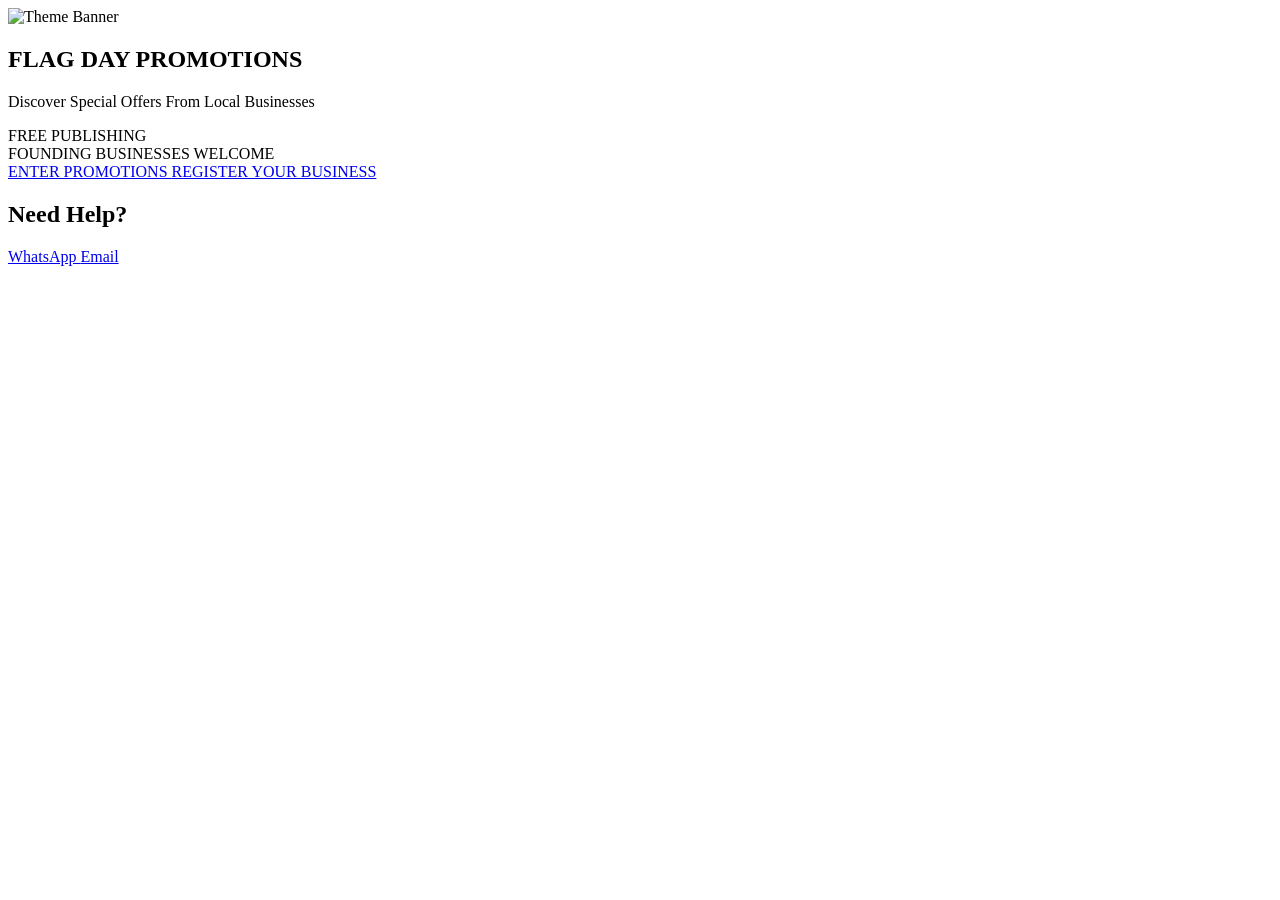
==== index.html @ a20ec7e4 "Add initial HTML structure for promo platform" ====
<!DOCTYPE html>
<html lang="en">
<head>
  <meta charset="UTF-8">
  <meta name="viewport" content="width=device-width, initial-scale=1.0">
  <title>Promo Platform Beta</title>

  <link rel="stylesheet" href="css/style.css">
</head>
<body>

  <div class="container">

    <!-- HERO -->

    <section class="hero">

      <img
        src="assets/banners/current-banner.jpg"
        alt="Theme Banner"
        class="hero-banner"
      >

      <div class="hero-content">
        <h1>FLAG DAY PROMOTIONS</h1>

        <p class="subtitle">
          Discover Special Offers From Local Businesses
        </p>

        <div class="beta-badge">
          FREE PUBLISHING <br>
          FOUNDING BUSINESSES WELCOME
        </div>

        <a href="calendar.html" class="btn btn-primary">
          ENTER PROMOTIONS
        </a>

        <a href="register.html" class="btn btn-secondary">
          REGISTER YOUR BUSINESS
        </a>

      </div>

    </section>

    <!-- INFO -->

    <section class="info">

      <h2>Need Help?</h2>

      <div class="contact-buttons">

        <a
          href="https://wa.me/59900000000"
          class="contact-btn"
          target="_blank"
        >
          WhatsApp
        </a>

        <a
          href="mailto:info@promos.cw"
          class="contact-btn"
        >
          Email
        </a>

      </div>

    </section>

  </div>

</body>
</html>
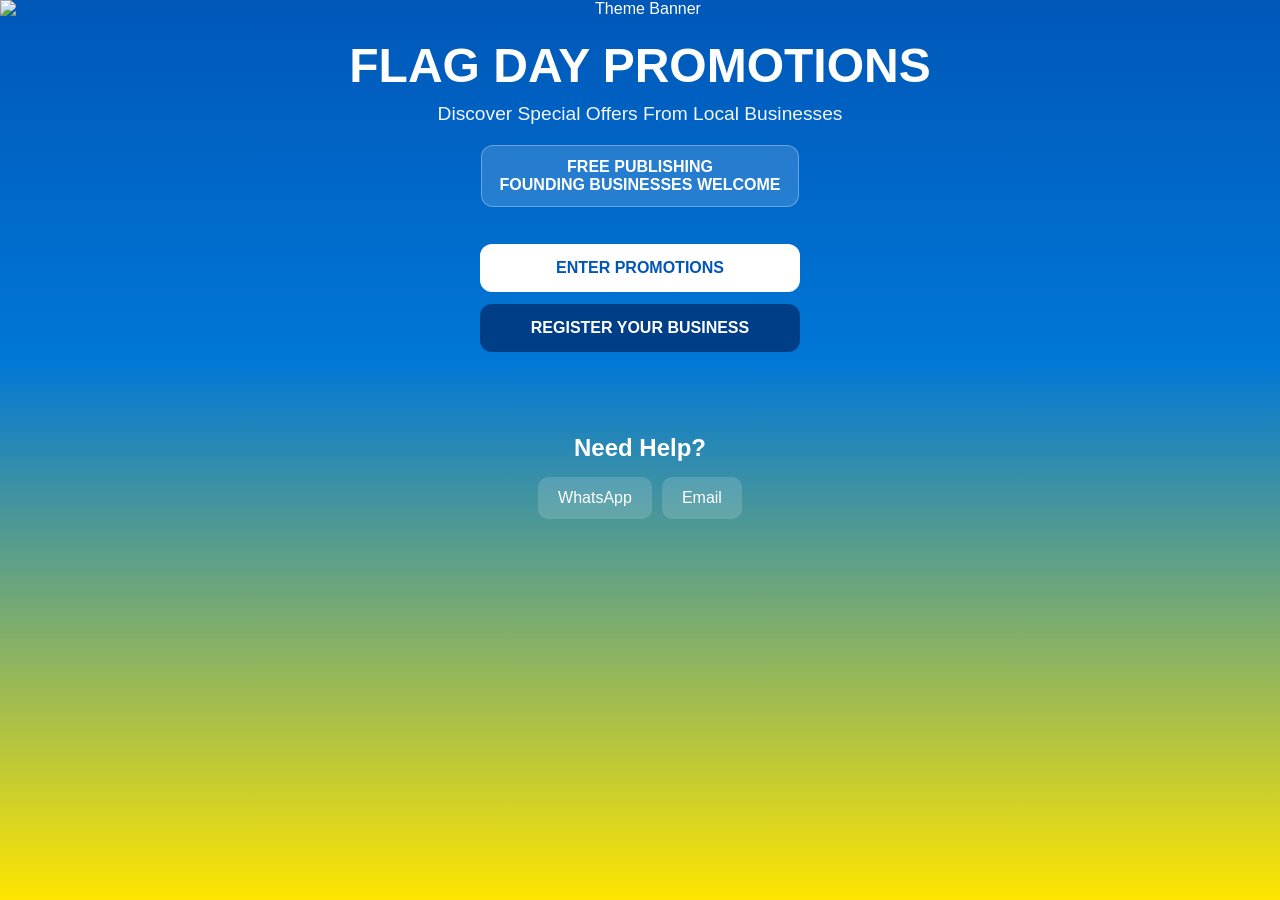
==== commit 64684484: "Update title and section comments in index.html" ====
--- a/index.html
+++ b/index.html
@@ -1,17 +1,19 @@
 <!DOCTYPE html>
 <html lang="en">
+
 <head>
   <meta charset="UTF-8">
   <meta name="viewport" content="width=device-width, initial-scale=1.0">
-  <title>Promo Platform Beta</title>
+  <title>PromotionsCW</title>
 
   <link rel="stylesheet" href="css/style.css">
 </head>
+
 <body>
 
   <div class="container">
 
-    <!-- HERO -->
+    <!-- HERO SECTION -->
 
     <section class="hero">
 
@@ -22,6 +24,7 @@
       >
 
       <div class="hero-content">
+
         <h1>FLAG DAY PROMOTIONS</h1>
 
         <p class="subtitle">
@@ -29,7 +32,7 @@
         </p>
 
         <div class="beta-badge">
-          FREE PUBLISHING <br>
+          FREE PUBLISHING<br>
           FOUNDING BUSINESSES WELCOME
         </div>
 
@@ -45,7 +48,7 @@
 
     </section>
 
-    <!-- INFO -->
+    <!-- CONTACT SECTION -->
 
     <section class="info">
 
@@ -55,14 +58,14 @@
 
         <a
           href="https://wa.me/59900000000"
+          target="_blank"
           class="contact-btn"
-          target="_blank"
         >
           WhatsApp
         </a>
 
         <a
-          href="mailto:info@promos.cw"
+          href="mailto:info@promotionscw.com"
           class="contact-btn"
         >
           Email
@@ -75,4 +78,5 @@
   </div>
 
 </body>
+
 </html>
--- a/css/style.css
+++ b/css/style.css
@@ -0,0 +1,146 @@
+* {
+  margin: 0;
+  padding: 0;
+  box-sizing: border-box;
+}
+
+body {
+  font-family: Arial, Helvetica, sans-serif;
+
+  background:
+    linear-gradient(
+      180deg,
+      #0057b8 0%,
+      #0077d7 40%,
+      #ffe500 100%
+    );
+
+  min-height: 100vh;
+
+  color: #ffffff;
+}
+
+.container {
+  width: 100%;
+}
+
+.hero {
+  text-align: center;
+  padding-bottom: 30px;
+}
+
+.hero-banner {
+  width: 100%;
+  display: block;
+
+  max-height: 360px;
+  object-fit: cover;
+}
+
+.hero-content {
+  padding: 20px;
+}
+
+.hero-content h1 {
+  font-size: 2rem;
+  margin-bottom: 10px;
+}
+
+.subtitle {
+  font-size: 1rem;
+  margin-bottom: 20px;
+  opacity: .95;
+}
+
+.beta-badge {
+  display: inline-block;
+
+  background: rgba(255,255,255,.15);
+
+  border: 1px solid rgba(255,255,255,.3);
+
+  padding: 12px 18px;
+
+  border-radius: 12px;
+
+  margin-bottom: 25px;
+
+  font-weight: bold;
+}
+
+.btn {
+  display: block;
+
+  width: 100%;
+
+  max-width: 320px;
+
+  margin: 12px auto;
+
+  padding: 15px;
+
+  border-radius: 12px;
+
+  text-decoration: none;
+
+  font-weight: bold;
+
+  transition: .2s;
+}
+
+.btn-primary {
+  background: #ffffff;
+  color: #0057b8;
+}
+
+.btn-secondary {
+  background: #003f87;
+  color: #ffffff;
+}
+
+.btn:hover {
+  transform: scale(1.02);
+}
+
+.info {
+  text-align: center;
+  padding: 20px;
+}
+
+.info h2 {
+  margin-bottom: 15px;
+}
+
+.contact-buttons {
+  display: flex;
+  justify-content: center;
+  gap: 10px;
+  flex-wrap: wrap;
+}
+
+.contact-btn {
+  background: rgba(255,255,255,.15);
+
+  color: white;
+
+  padding: 12px 20px;
+
+  border-radius: 10px;
+
+  text-decoration: none;
+}
+
+.contact-btn:hover {
+  background: rgba(255,255,255,.25);
+}
+
+@media (min-width: 768px) {
+
+  .hero-content h1 {
+    font-size: 3rem;
+  }
+
+  .subtitle {
+    font-size: 1.2rem;
+  }
+}
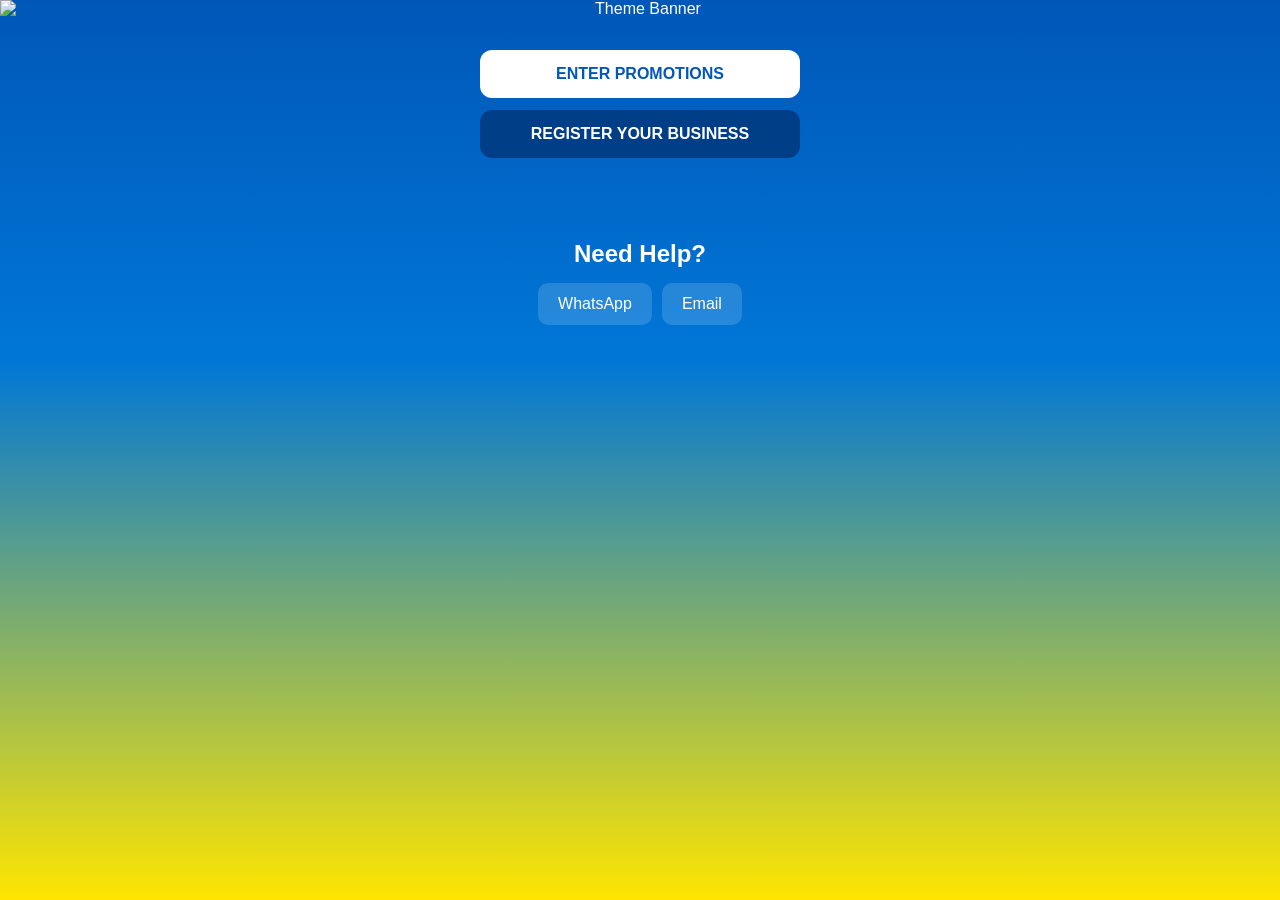
==== commit 5ae9556f: "Remove FLAG DAY PROMOTIONS and related text Removed promotional text and subtitle from hero section." ====
--- a/index.html
+++ b/index.html
@@ -25,16 +25,7 @@
 
       <div class="hero-content">
 
-        <h1>FLAG DAY PROMOTIONS</h1>
-
-        <p class="subtitle">
-          Discover Special Offers From Local Businesses
-        </p>
-
-        <div class="beta-badge">
-          FREE PUBLISHING<br>
-          FOUNDING BUSINESSES WELCOME
-        </div>
+        
 
         <a href="calendar.html" class="btn btn-primary">
           ENTER PROMOTIONS
--- a/css/style.css
+++ b/css/style.css
@@ -32,9 +32,9 @@
 .hero-banner {
   width: 100%;
   display: block;
-
-  max-height: 360px;
+  max-height: 420px;
   object-fit: cover;
+  object-position: center;
 }
 
 .hero-content {
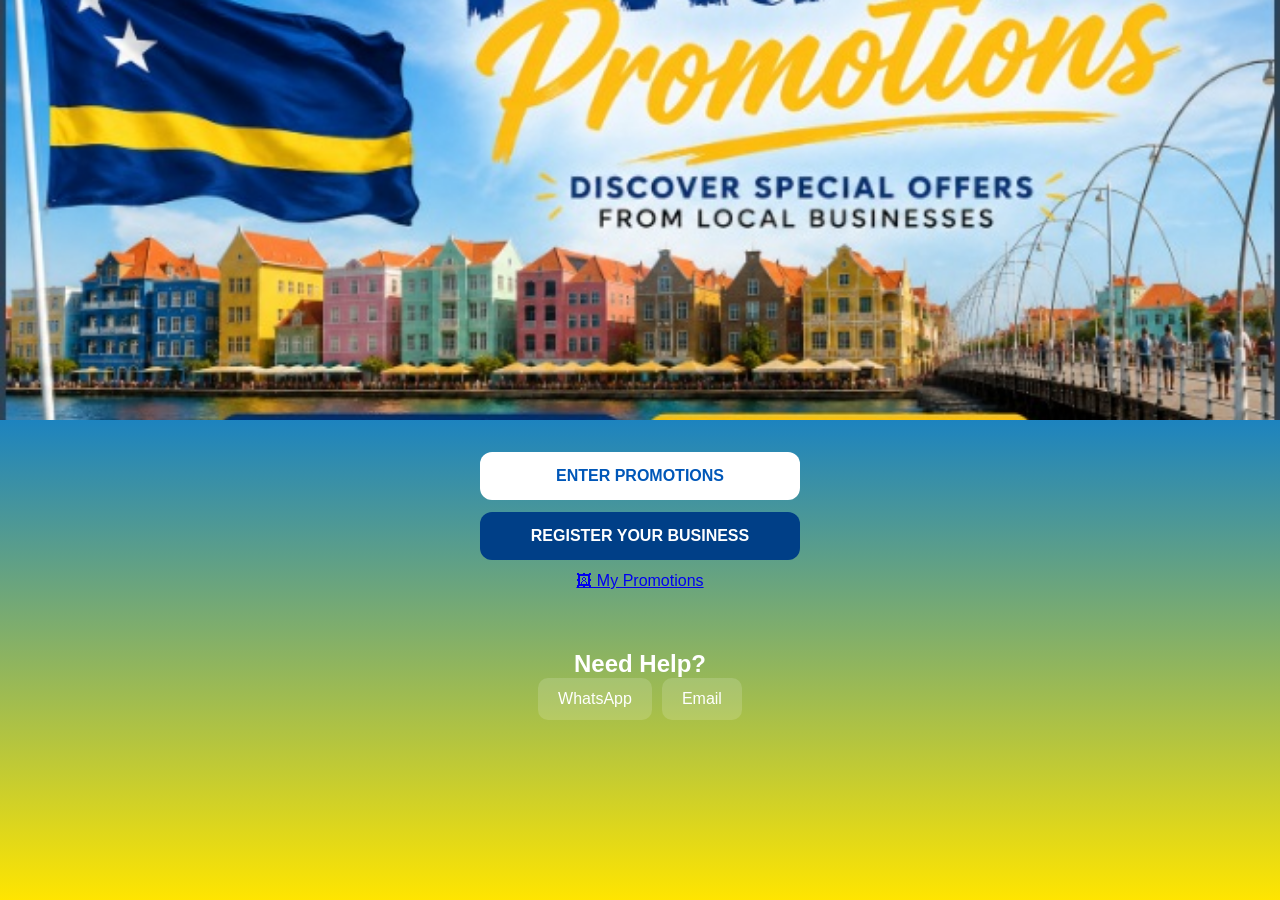
==== commit d4ea52a8: "Add 'My Promotions' link to index.html" ====
--- a/index.html
+++ b/index.html
@@ -35,6 +35,10 @@
           REGISTER YOUR BUSINESS
         </a>
 
+<a href="my-promotions.html" class="menu-btn">
+    🖼 My Promotions
+</a>
+        
       </div>
 
     </section>
--- a/css/style.css
+++ b/css/style.css
@@ -104,8 +104,9 @@
 
 .info {
   text-align: center;
-  padding: 20px;
+  padding: 10px 20px 30px;
 }
+``
 
 .info h2 {
   margin-bottom: 15px;
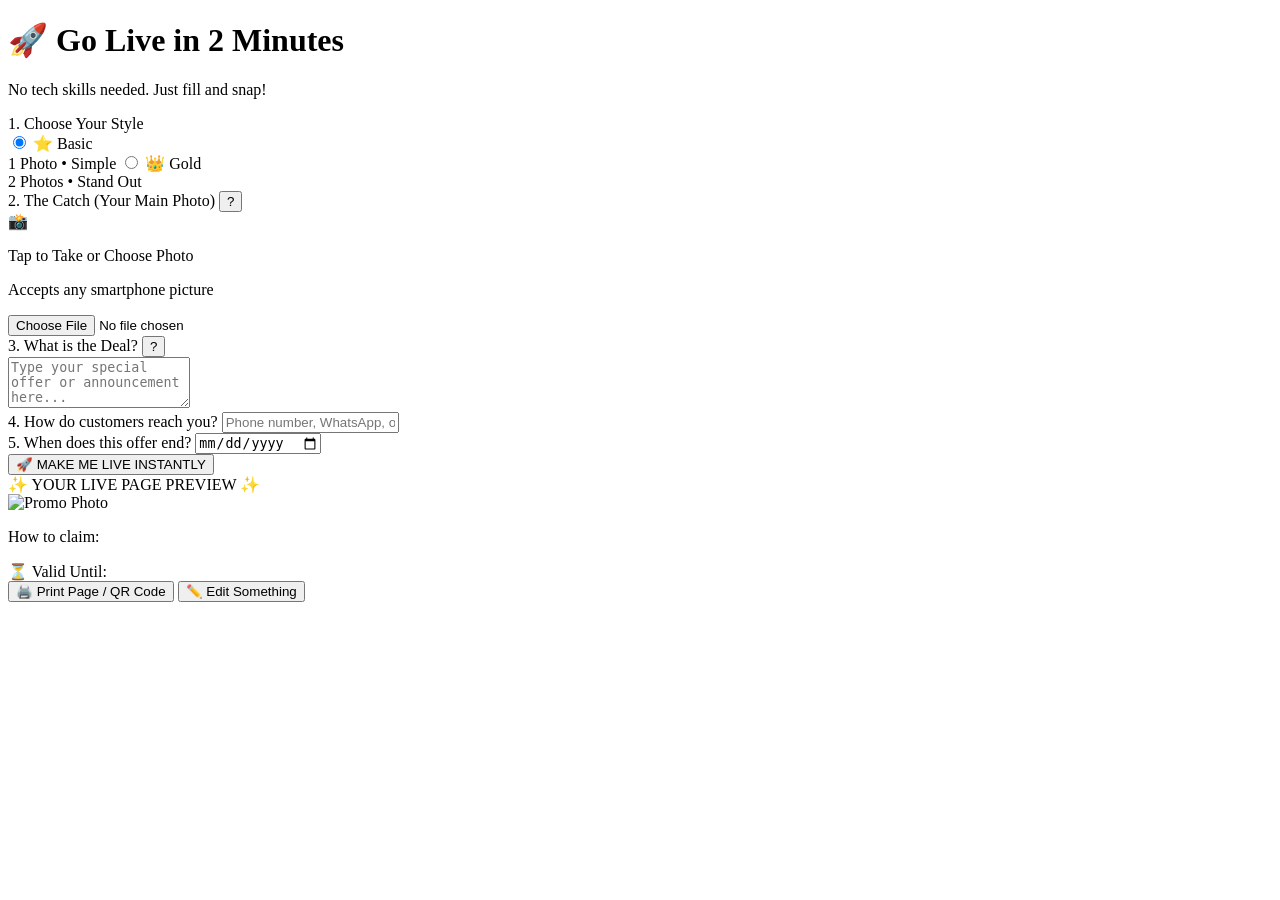
==== commit 0c95b974: "Update index.html" ====
--- a/index.html
+++ b/index.html
@@ -1,77 +1,204 @@
 <!DOCTYPE html>
 <html lang="en">
-
 <head>
-  <meta charset="UTF-8">
-  <meta name="viewport" content="width=device-width, initial-scale=1.0">
-  <title>PromotionsCW</title>
-
-  <link rel="stylesheet" href="css/style.css">
+    <meta charset="UTF-8">
+    <meta name="viewport" content="width=device-width, initial-scale=1.0">
+    <title>Instant Landing Page Creator</title>
+    <script src="https://cdn.jsdelivr.net/npm/@tailwindcss/browser@4"></script>
+    <style>
+        /* Tooltip style for the hover/tap helpers */
+        .helper-text {
+            display: none;
+        }
+        .helper-container:hover .helper-text, 
+        .helper-container:focus-within .helper-text {
+            display: block;
+        }
+    </style>
 </head>
-
-<body>
-
-  <div class="container">
-
-    <!-- HERO SECTION -->
-
-    <section class="hero">
-
-      <img
-        src="assets/banners/current-banner.jpg"
-        alt="Theme Banner"
-        class="hero-banner"
-      >
-
-      <div class="hero-content">
-
+<body class="bg-gray-100 font-sans min-h-screen flex flex-col items-center p-4">
+
+    <div id="creator-screen" class="w-full max-w-xl bg-white rounded-3xl shadow-xl p-6 my-4 border-4 border-blue-500">
+        <h1 class="text-3xl font-extrabold text-center text-gray-800 mb-2">🚀 Go Live in 2 Minutes</h1>
+        <p class="text-center text-gray-500 mb-6 font-medium">No tech skills needed. Just fill and snap!</p>
+
+        <form id="landing-form" class="space-y-6">
+            
+            <div>
+                <label class="block text-xl font-bold text-gray-700 mb-2">1. Choose Your Style</label>
+                <div class="grid grid-cols-2 gap-4">
+                    <label class="border-4 border-blue-500 rounded-2xl p-4 text-center cursor-pointer block bg-blue-5 text-blue-900 font-bold text-lg relative">
+                        <input type="radio" name="tier" value="basic" checked class="absolute top-3 right-3 scale-150">
+                        ⭐ Basic<br><span class="text-xs font-normal text-gray-500">1 Photo • Simple</span>
+                    </label>
+                    <label class="border-2 border-gray-300 rounded-2xl p-4 text-center cursor-pointer block font-bold text-lg text-gray-700 relative hover:border-yellow-500">
+                        <input type="radio" name="tier" value="gold" class="absolute top-3 right-3 scale-150">
+                        👑 Gold<br><span class="text-xs font-normal text-gray-500">2 Photos • Stand Out</span>
+                    </label>
+                </div>
+            </div>
+
+            <div class="helper-container">
+                <div class="flex justify-between items-center mb-2">
+                    <label class="block text-xl font-bold text-gray-700">2. The Catch (Your Main Photo)</label>
+                    <button type="button" class="bg-gray-200 text-gray-700 font-bold px-3 py-1 rounded-full text-sm">?</button>
+                </div>
+                <p class="helper-text bg-blue-50 text-blue-800 p-3 rounded-xl mb-2 text-sm font-medium">
+                    💡 Tip: Take a picture of your best product, your menu, or the front of your shop!
+                </p>
+                <label class="flex flex-col items-center justify-center w-full h-40 border-4 border-dashed border-gray-300 rounded-2xl cursor-pointer bg-gray-50 hover:bg-gray-100 transition">
+                    <div class="flex flex-col items-center justify-center pt-5 pb-6">
+                        <span class="text-4xl mb-2">📸</span>
+                        <p class="text-lg font-bold text-gray-600">Tap to Take or Choose Photo</p>
+                        <p id="upload-status" class="text-xs text-gray-400 mt-1">Accepts any smartphone picture</p>
+                    </div>
+                    <input type="file" id="photo-input" accept="image/*" class="hidden" />
+                </label>
+            </div>
+
+            <div class="helper-container">
+                <div class="flex justify-between items-center mb-2">
+                    <label class="block text-xl font-bold text-gray-700">3. What is the Deal?</label>
+                    <button type="button" class="bg-gray-200 text-gray-700 font-bold px-3 py-1 rounded-full text-sm">?</button>
+                </div>
+                <p class="helper-text bg-blue-50 text-blue-800 p-3 rounded-xl mb-2 text-sm font-medium">
+                    💡 Tip: Write something short! Example: "Show this page to get 10% off your next coffee!"
+                </p>
+                <textarea id="promo-text" rows="3" placeholder="Type your special offer or announcement here..." class="w-full text-lg p-4 border-2 border-gray-300 rounded-2xl focus:border-blue-500 focus:outline-none font-medium text-gray-800"></textarea>
+            </div>
+
+            <div>
+                <label class="block text-xl font-bold text-gray-700 mb-2">4. How do customers reach you?</label>
+                <input type="text" id="contact-info" placeholder="Phone number, WhatsApp, or address" class="w-full text-lg p-4 border-2 border-gray-300 rounded-2xl focus:border-blue-500 focus:outline-none font-medium text-gray-800">
+            </div>
+
+            <div>
+                <label class="block text-xl font-bold text-gray-700 mb-2">5. When does this offer end?</label>
+                <input type="date" id="expiry-date" class="w-full text-lg p-4 border-2 border-gray-300 rounded-2xl focus:border-blue-500 focus:outline-none font-medium text-gray-800">
+            </div>
+
+            <button type="button" id="generate-btn" class="w-full bg-green-500 hover:bg-green-600 text-white text-2xl font-black py-5 px-4 rounded-2xl shadow-lg transform active:scale-95 transition tracking-wide cursor-pointer">
+                🚀 MAKE ME LIVE INSTANTLY
+            </button>
+        </form>
+    </div>
+
+    <div id="preview-screen" class="hidden w-full max-w-md bg-white rounded-3xl shadow-2xl overflow-hidden my-4 border-4 border-green-500">
+        <div class="bg-green-500 text-white text-center py-2 font-black tracking-widest text-sm">
+            ✨ YOUR LIVE PAGE PREVIEW ✨
+        </div>
         
-
-        <a href="calendar.html" class="btn btn-primary">
-          ENTER PROMOTIONS
-        </a>
-
-        <a href="register.html" class="btn btn-secondary">
-          REGISTER YOUR BUSINESS
-        </a>
-
-<a href="my-promotions.html" class="menu-btn">
-    🖼 My Promotions
-</a>
-        
-      </div>
-
-    </section>
-
-    <!-- CONTACT SECTION -->
-
-    <section class="info">
-
-      <h2>Need Help?</h2>
-
-      <div class="contact-buttons">
-
-        <a
-          href="https://wa.me/59900000000"
-          target="_blank"
-          class="contact-btn"
-        >
-          WhatsApp
-        </a>
-
-        <a
-          href="mailto:info@promotionscw.com"
-          class="contact-btn"
-        >
-          Email
-        </a>
-
-      </div>
-
-    </section>
-
-  </div>
-
+        <div class="p-0">
+            <img id="preview-img" src="" alt="Promo Photo" class="w-full h-64 object-cover hidden">
+            <div class="p-6 space-y-4">
+                <p id="preview-text" class="text-2xl font-extrabold text-gray-900 break-words"></p>
+                
+                <div class="bg-gray-50 p-4 rounded-xl border border-gray-200">
+                    <p class="text-xs font-bold text-gray-400 uppercase tracking-wider">How to claim:</p>
+                    <p id="preview-contact" class="text-lg font-bold text-blue-600 break-words"></p>
+                </div>
+
+                <div class="flex justify-between items-center text-sm font-bold bg-red-50 text-red-600 px-4 py-2 rounded-xl">
+                    <span>⏳ Valid Until:</span>
+                    <span id="preview-date"></span>
+                </div>
+            </div>
+        </div>
+
+        <div class="p-6 bg-gray-50 border-t border-gray-200 space-y-3">
+            <button onclick="window.print()" class="w-full bg-blue-600 text-white font-bold py-3 rounded-xl text-center block text-lg">
+                🖨️ Print Page / QR Code
+            </button>
+            <button onclick="editForm()" class="w-full bg-gray-300 text-gray-700 font-bold py-2 rounded-xl text-center block">
+                ✏️ Edit Something
+            </button>
+        </div>
+    </div>
+
+    <script>
+        let compressedImageDataUrl = "";
+
+        // BROWSER-SIDE IMAGE COMPRESSION LOGIC
+        document.getElementById('photo-input').addEventListener('change', function(e) {
+            const file = e.target.files[0];
+            if (!file) return;
+
+            document.getElementById('upload-status').innerText = "🔄 Processing photo layout...";
+
+            const reader = new FileReader();
+            reader.readAsDataURL(file);
+            reader.onload = function(event) {
+                const img = new Image();
+                img.src = event.target.result;
+                img.onload = function() {
+                    // Create an invisible canvas element
+                    const canvas = document.createElement('canvas');
+                    const ctx = canvas.getContext('2d');
+
+                    // Set target dimension constraint (e.g., max 800px width/height)
+                    const MAX_WIDTH = 800;
+                    const MAX_HEIGHT = 800;
+                    let width = img.width;
+                    let height = img.height;
+
+                    if (width > height) {
+                        if (width > MAX_WIDTH) {
+                            height *= MAX_WIDTH / width;
+                            width = MAX_WIDTH;
+                        }
+                    } else {
+                        if (height > MAX_HEIGHT) {
+                            width *= MAX_HEIGHT / height;
+                            height = MAX_HEIGHT;
+                        }
+                    }
+
+                    canvas.width = width;
+                    canvas.height = height;
+                    
+                    // Draw image onto canvas (resizes it)
+                    ctx.drawImage(img, 0, 0, width, height);
+
+                    // Export to compressed JPEG format (0.7 quality factor)
+                    // This shrinks a 5MB phone picture down to roughly 100KB-200KB instantly!
+                    compressedImageDataUrl = canvas.toDataURL('image/jpeg', 0.7);
+                    
+                    document.getElementById('upload-status').innerText = "✅ Photo ready & optimized!";
+                    document.getElementById('upload-status').classList.add('text-green-600', 'font-bold');
+                }
+            }
+        });
+
+        // GENERATE & REVEAL PREVIEW
+        document.getElementById('generate-btn').addEventListener('click', function() {
+            // Grab inputs
+            const promoText = document.getElementById('promo-text').value || "No special description provided.";
+            const contactInfo = document.getElementById('contact-info').value || "Contact business directly.";
+            const expiryDate = document.getElementById('expiry-date').value || "While stocks last";
+
+            // Inject into preview templates
+            document.getElementById('preview-text').innerText = promoText;
+            document.getElementById('preview-contact').innerText = contactInfo;
+            document.getElementById('preview-date').innerText = expiryDate;
+
+            if(compressedImageDataUrl) {
+                const pImg = document.getElementById('preview-img');
+                pImg.src = compressedImageDataUrl;
+                pImg.classList.remove('hidden');
+            }
+
+            // Smooth UI shift
+            document.getElementById('creator-screen').classList.add('hidden');
+            const preview = document.getElementById('preview-screen');
+            preview.classList.remove('hidden');
+            preview.scrollIntoView({ behavior: 'smooth' });
+        });
+
+        // TOGGLE BACK TO EDITING
+        function editForm() {
+            document.getElementById('preview-screen').classList.add('hidden');
+            document.getElementById('creator-screen').classList.remove('hidden');
+        }
+    </script>
 </body>
-
 </html>
